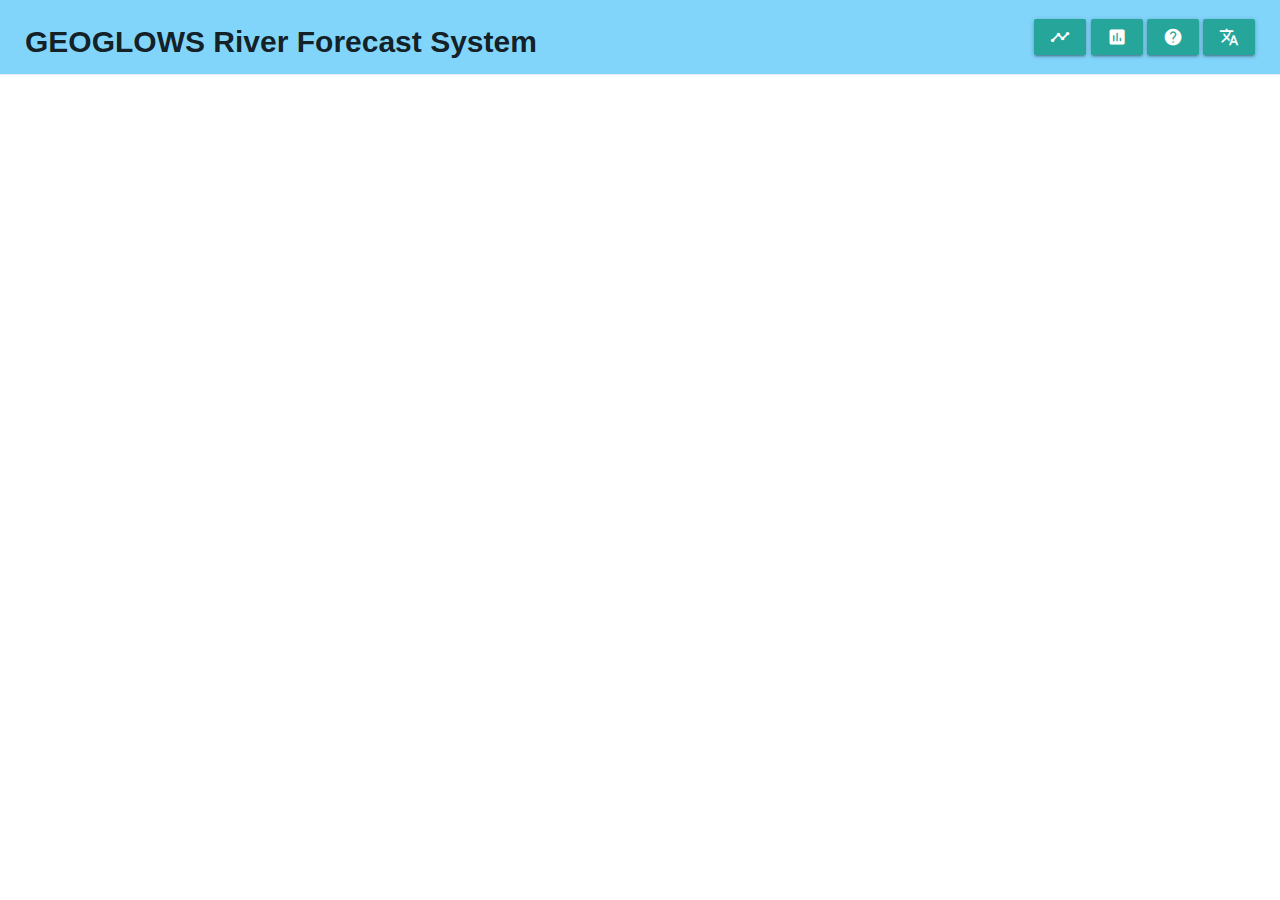
==== index.html @ 72cb45cf "split js into modules" ====
<!DOCTYPE html>
<html lang="en">
<head>
  <meta charset="UTF-8">
  <title>River Forecast System</title>
  <meta name="viewport" content="width=device-width, initial-scale=1.0">
  <meta name="description" content="GEOGLOWS Hydroviewer">
  <meta name="author" content="Riley Hales PhD">
  <meta name="keywords" content="RFS, River Forecast System, Hydrology, Streamflow, Global, GEOGLOWS, Hydroviewer, Streamflow, Forecast, Retrospective">
  <meta name="robots" content="index, follow">

  <!-- CSS Framework -->
  <link rel="stylesheet" href="https://fonts.googleapis.com/icon?family=Material+Icons">
  <link rel="stylesheet" href="https://cdnjs.cloudflare.com/ajax/libs/materialize/1.0.0/css/materialize.min.css">
  <script src="https://cdnjs.cloudflare.com/ajax/libs/materialize/1.0.0/js/materialize.min.js"></script>

  <!-- Plotly -->
  <script src="https://cdn.plot.ly/plotly-2.35.3.min.js" charset="utf-8"></script>

  <!-- Load Calcite components from CDN -->
  <link rel="stylesheet" href="https://js.arcgis.com/4.32/esri/themes/light/main.css"/>
  <script src="https://js.arcgis.com/4.32/"></script>
  <script type="module" src="https://js.arcgis.com/calcite-components/3.0.3/calcite.esm.js"></script>
  <script type="module" src="https://js.arcgis.com/map-components/4.32/arcgis-map-components.esm.js"></script>
  <!-- App -->
  <link rel="stylesheet" href="/static/css/main.css"/>
  <script src="/static/js/localization.en-US.js" async></script>
  <script type="module" src="/static/js/ui.js"></script>
  <script type="module" src="/static/js/plots.js"></script>
  <script type="module" src="/static/js/data.js"></script>
  <script type="module" src="/static/js/main.js"></script>
</head>

<body>
<div id="forecast-modal" class="modal bottom-sheet" style="height: 75%">
  <div class="modal-content" style="display: flex; flex-direction: column; align-items: center">
    <div style="display: flex; flex-direction: row; justify-content: space-between; align-items: center; width: 100%">
      <div style="flex-grow: 1; max-width: 150px"></div>
      <h4 style="margin: 0; text-align: center">River Forecast</h4>
      <input type="date" id="forecast-date-calendar" name="forecast-date-calendar" min="2024-07-01" onkeydown="return false" style="max-width: 150px;">
    </div>
    <div class="load-status"></div>
    <div id="forecastPlot" class="chart"><h4>Enter a River ID or use the map to click on a stream to view data</h4></div>
  </div>
  <div class="modal-footer">
    <button class="btn btn-success" id="download-forecast-btn" disabled><a id="download-forecast-link" target="_blank">Save Forecast Data (CSV)</a></button>
    <a class="modal-close waves-effect waves-green btn-flat">Close</a>
  </div>
</div>
<div id="retro-modal" class="modal bottom-sheet" style="height: 75%">
  <div class="modal-content" style="display: flex; flex-direction: column; align-items: center">
    <h4 style="margin: 0">Retrospective Report</h4>
    <div class="load-status"></div>
    <div id="retroPlot" class="chart"><h4>Enter a River ID or use the map to click on a stream to view data</h4></div>
    <div id="yearlyVolPlot" class="chart"></div>
    <div id="yearlyStatusPlot" class="chart"></div>
    <div id="fdcPlot" class="chart"></div>
  </div>
  <div class="modal-footer">
    <button class="btn btn-success" id="download-retrospective-btn" disabled>
      <a id="download-retrospective-link" target="_blank">Save Retrospective Data (CSV)</a>
    </button>
    <a href="#" class="modal-close waves-effect waves-green btn-flat">Close</a>
  </div>
</div>
<div id="filter-modal" class="modal bottom-sheet" style="height: 75%">
  <div class="modal-content" style="display: flex; flex-direction: column; align-items: center">
    <div style="display: flex; flex-direction: row; justify-content: space-between; align-items: center; width: 100%">
      <h4>Filter Streams on Map</h4>
    </div>
    <div style="width: 100%">
      <div>
        <label for="outletCountry">River Outlet Country</label>
        <select id="outletCountry" class="browser default" multiple>
        </select>
      </div>
      <div>
        <label for="riverCountry">River Country</label>
        <select id="riverCountry" class="browser default" multiple>
        </select>
      </div>
      <div>
        <label for="vpuSelect">VPU Number</label>
        <select id="vpuSelect" class="browser default" multiple>
        </select>
      </div>
      <div>
        <label for="definitionString">Enter Custom SQL Filters (<a href="https://livefeeds3.arcgis.com/arcgis/rest/services/GEOGLOWS/GlobalWaterModel_Medium/MapServer/0">Visit the Esri Living
          Atlas</a>
          for all attribute options)</label>
        <input type="text" id="definitionString" placeholder=""/>
      </div>
      <div>
        <label for="definition-expression">Definition Currently Displayed</label>
        <input type="text" id="definition-expression" disabled/>
      </div>
    </div>
  </div>
  <div class="modal-footer">
    <button class="btn" onclick="updateLayerDefinitions()">Apply Filters</button>
    <button class="btn btn-secondary" onclick="resetDefinitionExpression()">Clear Filters</button>
    <a class="modal-close waves-effect waves-green btn-flat">Close</a>
  </div>
</div>
<div id="about-modal" class="modal bottom-sheet" style="height: 75%">
  <div class="modal-content" style="display: flex; flex-direction: column; align-items: center">
    <div style="display: flex; flex-direction: row; justify-content: space-between; align-items: center; width: 100%">
      <h4>About</h4>
    </div>
    <div style="width: 100%; max-width: 800px">
      <p>
        To learn more about the GEOGLOWS project, visit <a href="https://www.geoglows.org" target="_blank">geoglows.org</a>.
        For more information about the River Forecast System please visit <a href="https://training.geoglows.org" target="_blank">training.geoglows.org</a>.
        For documentation and data download instructions, please consult <a href="https://data.geoglows.org" target="_blank">data.geoglows.org</a>.
      </p>
      More information about the NOAA map layers can be found at:
      <ol>
        <li>NOAA-20 VIIRS True Color: <a href="https://www.arcgis.com/home/item.html?id=c873f4c13aa54b25b01270df9358dc64" target="_blank">arcgis.com</a></li>
        <li>NOAA-20 VIIRS Water States: <a href="https://www.arcgis.com/home/item.html?id=3695712d28354952923d2a26a176b767" target="_blank">arcgis.com</a></li>
        <li>NOAA-20 VIIRS Thermal Anomalies: <a href="https://www.arcgis.com/home/item.html?id=dece90af1a0242dcbf0ca36d30276aa3" target="_blank">arcgis.com</a></li>
        <li>NOAA GOES Colorized Infrared Weather Satellite (10 minute updates): <a href="https://www.arcgis.com/home/item.html?id=37a875ff3611496883b7ccca97f0f5f4" target="_blank">arcgis.com</a></li>
        <li>NOAA-20 VIIRS Flood Composite: <a href="https://floods.ssec.wisc.edu/products/RIVER-FLDglobal-composite" target="_blank">University of Wisconsin Madison SSEC</a></li>
      </ol>
    </div>
  </div>
  <div class="modal-footer">
    <a class="modal-close waves-effect waves-green btn-flat">Close</a>
  </div>
</div>

<div class="body-wrapper">
  <div class="nav-bar-wrapper" style="background-color: #81d4fa">
    <h4 style="font-size: 2rem; font-weight: bolder">
      <span class="hide-on-small-only">GEOGLOWS </span>R<span class="hide-on-small-only">iver </span>F<span class="hide-on-small-only">orecast </span>S<span class="hide-on-small-only">ystem</span>
    </h4>
    <div>
      <a data-tooltip="View Forecast" data-position="bottom" class="btn modal-trigger tooltipped" href="#forecast-modal"><i class="material-icons">timeline</i></a>
      <a data-tooltip="Retrospective Report" data-position="bottom" class="btn modal-trigger tooltipped" href="#retro-modal"><i class="material-icons">assessment</i></a>
      <a data-tooltip="Learn More" data-position="bottom" class="btn modal-trigger tooltipped" href="#about-modal"><i class="material-icons">help</i></a>
      <a data-tooltip="Language" data-position="bottom" class="btn dropdown-trigger tooltipped" href="#" data-target="language-select"><i class="material-icons">translate</i></a>
      <ul id="language-select" class="dropdown-content">
        <li><a href="#" data-lang="en-US">English</a></li>
        <li><a href="/es" data-lang="es-ES">Español</a></li>
      </ul>
    </div>
  </div>

  <arcgis-map item-id="a69f14ea2e784e019f4a4b6835ffd376">
    <arcgis-zoom position="top-left"></arcgis-zoom>
    <arcgis-locate position="top-left" scale="5000"></arcgis-locate>

    <arcgis-expand close-on-esc position="top-right">
      <arcgis-layer-list></arcgis-layer-list>
    </arcgis-expand>
    <arcgis-expand close-on-esc position="top-right">
      <arcgis-basemap-gallery></arcgis-basemap-gallery>
    </arcgis-expand>

    <arcgis-expand close-on-esc position="bottom-left" mode="floating">
      <arcgis-legend legend-style="classic"></arcgis-legend>
    </arcgis-expand>

    <arcgis-scale-bar position="bottom-right" bar-style="line" unit="dual"></arcgis-scale-bar>
  </arcgis-map>
  <div id="timeSlider"></div>
</div>
</body>
</html>
---- static/css/main.css ----
html, body {
    height: 100vh;
    width: 100vw;
    margin: 0;
    padding: 0;
    border: 0;
    display: flex;
    flex-direction: column;
    top: 0;
    left: 0;
    position: absolute;
}

.body-wrapper {
    height: 100%;
    display: flex;
    flex-direction: column;
}

.nav-bar-wrapper {
    display: flex;
    justify-content: space-between;
    flex-direction: row;
    align-items: center;
    padding: 0 25px;
    background-color: #f8f9fa;
    border-bottom: 1px solid #e9ecef;
    height: 75px;
    flex-grow: 1;
}

arcgis-map {
    cursor: pointer;
    width: 100%;
    flex-grow: 1;
    min-height: 80%;
    height: calc(100% - 75px);
}

.controls-wrapper {
    height: auto;
    margin: auto;
    width: 100%;
    max-width: 500px;
    display: flex;
    flex-direction: column;
    justify-content: center;
    align-items: center;
    flex-grow: 1;
}

.time-slider-wrapper {
    width: 100%;
    display: flex;
    align-items: center;
    justify-content: center;
}

.map-overlay-element {
    background-color: rgba(255, 255, 255, 0.40);
    padding: 5px 10px;
}

.legend {
    bottom: 30px;
    right: 0;
    max-height: 90%;
    overflow-y: auto;
    margin: 5px;
    background: rgba(255, 255, 255, 0.8);
    border: 1px #ddd solid;
}

.legend:hover {
    background: rgba(255, 255, 255, 0.9);
}

.load-status {
    text-align: center;
    font-weight: bold;
    padding: 0 1em;
    width: 100%;
    display: flex;
    flex-direction: row;
    justify-content: center;
    margin: 20px;
}

.load-status:first-child {
    background-color: #0084ff;
}

.load-status > button.status-clear:first-of-type {
    background-color: #0084ff;
    color: white;
}

.status-btn {
    border: 1px solid black;
    text-transform: unset;
    font-weight: bold;
    width: 200px;
    color: green;
    background-color: #f4ffdf;
}

.status-load {
    color: orange;
    background-color: #fff4df;
}

.status-ready {
}

.status-failed {
    color: red;
    background-color: #ffdfdf;
}

.status-clear {
    color: black;
    background-color: rgba(255, 255, 255, 0);
}

.chart {
    height: fit-content;
    text-align: center;
    margin: 10px 0;
    width: 100%;
    max-width: 1000px;
    max-height: max(5in, 700px);
}

.controls-box {
    width: 100%;
    max-width: 500px;
    display: flex;
    flex-direction: column;
    margin: 10px 0;
}

.button-group {
    display: flex;
    flex-direction: column;
}

/* Override materialize css styles */
label {
    font-size: 1.2rem !important;
}

ul.dropdown-content {
    max-height: 400px;
}

.custom-toast-placement {
    position: fixed;
    top: 30% !important;
    text-align: center;
}

button {
    margin: 5px;
}

.modal.bottom-sheet {
    max-height: 75%;
}

button > a {
    color: unset;
}

#timeSlider {
    position: absolute;
    bottom: 20px;
    width: 80%;
    left: 10%;
    visibility: hidden;
}

#timeSlider.show-slider {
    visibility: visible;
}

/* on mobile screens, change the download-buttons class */
@media (max-width: 600px) {
    .download-buttons {
        display: flex;
        align-items: center;
        flex-direction: column;
        justify-content: center;
    }

    .modal .modal-content {
        padding: 10px;
    }

    .nav-bar-wrapper {
        padding: 0 13px;
    }
}
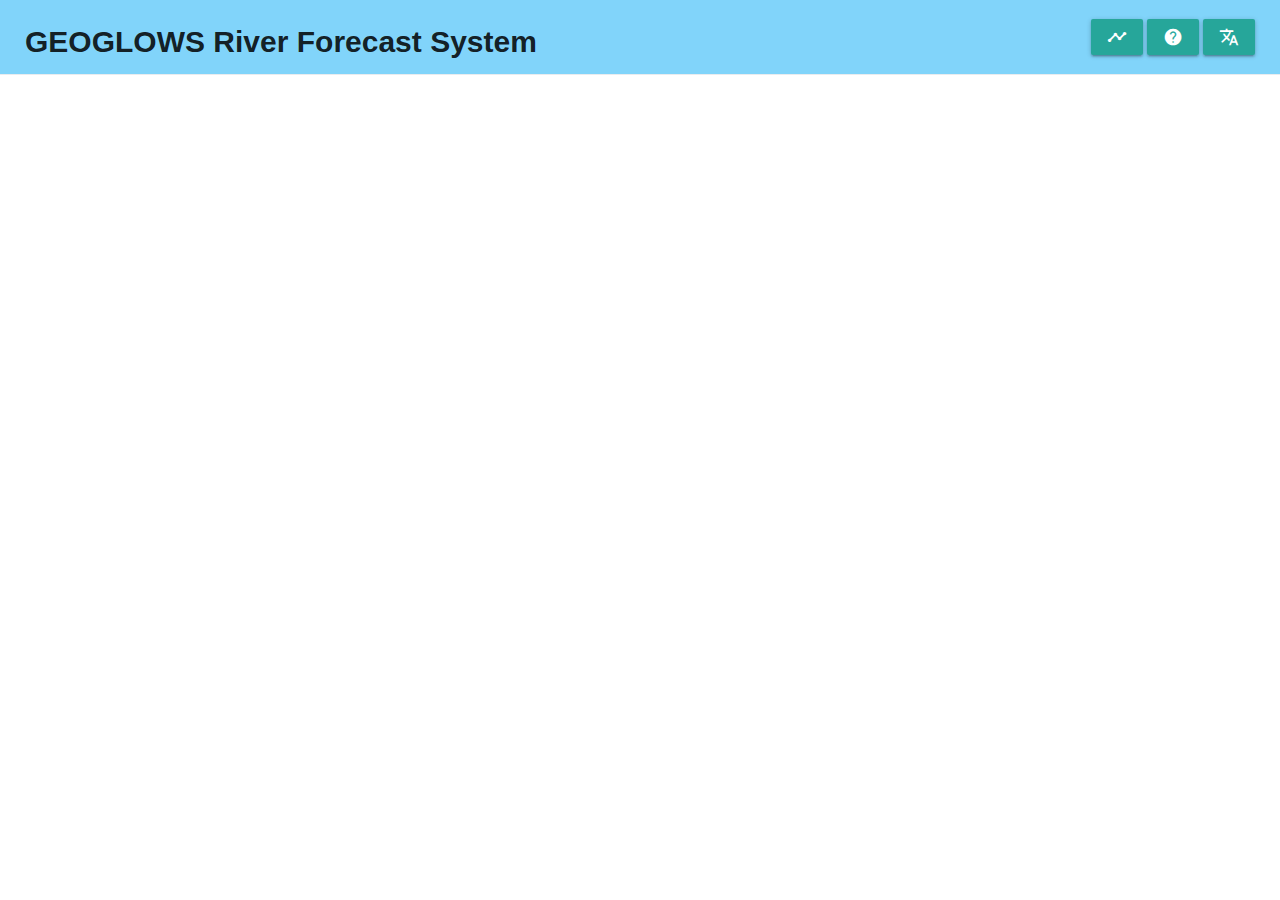
==== commit c28f4043: "alternative modal layout" ====
--- a/index.html
+++ b/index.html
@@ -22,8 +22,10 @@
   <script src="https://js.arcgis.com/4.32/"></script>
   <script type="module" src="https://js.arcgis.com/calcite-components/3.0.3/calcite.esm.js"></script>
   <script type="module" src="https://js.arcgis.com/map-components/4.32/arcgis-map-components.esm.js"></script>
+
   <!-- App -->
   <link rel="stylesheet" href="/static/css/main.css"/>
+  <link rel="stylesheet" href="/static/css/materialize.overrides.css"/>
   <script src="/static/js/localization.en-US.js" async></script>
   <script type="module" src="/static/js/ui.js"></script>
   <script type="module" src="/static/js/plots.js"></script>
@@ -32,38 +34,40 @@
 </head>
 
 <body>
-<div id="forecast-modal" class="modal bottom-sheet" style="height: 75%">
-  <div class="modal-content" style="display: flex; flex-direction: column; align-items: center">
-    <div style="display: flex; flex-direction: row; justify-content: space-between; align-items: center; width: 100%">
-      <div style="flex-grow: 1; max-width: 150px"></div>
-      <h4 style="margin: 0; text-align: center">River Forecast</h4>
-      <input type="date" id="forecast-date-calendar" name="forecast-date-calendar" min="2024-07-01" onkeydown="return false" style="max-width: 150px;">
+<div id="charts-modal" class="modal">
+  <div class="modal-content" style="display: flex; flex-direction: column; align-items: center; height: 100%">
+    <div class="modal-header-bar">
+      <h4 id="selected-river-id" style="margin: 0; width: 180px"></h4>
+      <div class="load-status" style="flex: 0 1 0">
+        <button id="showForecastCharts" class="btn status-btn active" onclick="showChartView('forecast')">Forecast<span id="forecast-load-icon"></span></button>
+        <button id="showRetroCharts" class="btn status-btn" onclick="showChartView('retro')">Retro<span class="hide-on-small-only">spective</span><span id="retro-load-icon"></span></button>
+        <button class="btn btn-flat status-btn" onclick="toggleVisibleRiverInput()">Enter <span class="hide-on-small-only">River </span>ID</button>
+      </div>
+      <input type="date" id="forecast-date-calendar" name="forecast-date-calendar" min="2024-07-01" onkeydown="return false" style="width: 180px; margin:0;">
     </div>
-    <div class="load-status"></div>
-    <div id="forecastPlot" class="chart"><h4>Enter a River ID or use the map to click on a stream to view data</h4></div>
-  </div>
-  <div class="modal-footer">
-    <button class="btn btn-success" id="download-forecast-btn" disabled><a id="download-forecast-link" target="_blank">Save Forecast Data (CSV)</a></button>
-    <a class="modal-close waves-effect waves-green btn-flat">Close</a>
+    <div id="enter-river-id-container" class="hide" style="width: 350px; background-color: lightgoldenrodyellow; display: flex; align-items: center; justify-content: center;">
+      <input type="number" id="river-id" placeholder="Enter 9 Digit River ID" style="width: 200px; margin: 10px">
+      <button class="waves-effect waves-light btn" onclick="setRiverId()">Submit</button>
+    </div>
+    <div class="chart-spaces chart-category-container" style="position: relative; height: 100%">
+      <div id="forecastChartSpace" class="chart-category-container" style="position: absolute">
+        <div id="forecastPlot" class="chart"><h4>Enter a River ID or use the map to click on a stream to view data</h4></div>
+      </div>
+      <div id="retroChartSpace" class="chart-category-container dissolve-backwards" style="position: absolute">
+        <div id="retroPlot" class="chart"><h4>Enter a River ID or use the map to click on a stream to view data</h4></div>
+        <div id="yearlyVolPlot" class="chart"></div>
+        <div id="yearlyStatusPlot" class="chart"></div>
+        <div id="fdcPlot" class="chart"></div>
+      </div>
+    </div>
+    <div class="modal-footer" style="margin: 0; padding: 0">
+      <button class="btn btn-success" id="download-forecast-btn" disabled><a id="download-forecast-link" target="_blank">Save Forecast Data (CSV)</a></button>
+      <button class="btn btn-success" id="download-retrospective-btn" disabled><a id="download-retrospective-link" target="_blank">Save Retrospective Data (CSV)</a></button>
+      <a class="modal-close waves-effect waves-green btn-flat">Close</a>
+    </div>
   </div>
 </div>
-<div id="retro-modal" class="modal bottom-sheet" style="height: 75%">
-  <div class="modal-content" style="display: flex; flex-direction: column; align-items: center">
-    <h4 style="margin: 0">Retrospective Report</h4>
-    <div class="load-status"></div>
-    <div id="retroPlot" class="chart"><h4>Enter a River ID or use the map to click on a stream to view data</h4></div>
-    <div id="yearlyVolPlot" class="chart"></div>
-    <div id="yearlyStatusPlot" class="chart"></div>
-    <div id="fdcPlot" class="chart"></div>
-  </div>
-  <div class="modal-footer">
-    <button class="btn btn-success" id="download-retrospective-btn" disabled>
-      <a id="download-retrospective-link" target="_blank">Save Retrospective Data (CSV)</a>
-    </button>
-    <a href="#" class="modal-close waves-effect waves-green btn-flat">Close</a>
-  </div>
-</div>
-<div id="filter-modal" class="modal bottom-sheet" style="height: 75%">
+<div id="filter-modal" class="modal bottom-sheet">
   <div class="modal-content" style="display: flex; flex-direction: column; align-items: center">
     <div style="display: flex; flex-direction: row; justify-content: space-between; align-items: center; width: 100%">
       <h4>Filter Streams on Map</h4>
@@ -102,7 +106,7 @@
     <a class="modal-close waves-effect waves-green btn-flat">Close</a>
   </div>
 </div>
-<div id="about-modal" class="modal bottom-sheet" style="height: 75%">
+<div id="about-modal" class="modal bottom-sheet">
   <div class="modal-content" style="display: flex; flex-direction: column; align-items: center">
     <div style="display: flex; flex-direction: row; justify-content: space-between; align-items: center; width: 100%">
       <h4>About</h4>
@@ -134,8 +138,7 @@
       <span class="hide-on-small-only">GEOGLOWS </span>R<span class="hide-on-small-only">iver </span>F<span class="hide-on-small-only">orecast </span>S<span class="hide-on-small-only">ystem</span>
     </h4>
     <div>
-      <a data-tooltip="View Forecast" data-position="bottom" class="btn modal-trigger tooltipped" href="#forecast-modal"><i class="material-icons">timeline</i></a>
-      <a data-tooltip="Retrospective Report" data-position="bottom" class="btn modal-trigger tooltipped" href="#retro-modal"><i class="material-icons">assessment</i></a>
+      <a data-tooltip="View Charts" data-position="bottom" class="btn modal-trigger tooltipped" href="#charts-modal"><i class="material-icons">timeline</i></a>
       <a data-tooltip="Learn More" data-position="bottom" class="btn modal-trigger tooltipped" href="#about-modal"><i class="material-icons">help</i></a>
       <a data-tooltip="Language" data-position="bottom" class="btn dropdown-trigger tooltipped" href="#" data-target="language-select"><i class="material-icons">translate</i></a>
       <ul id="language-select" class="dropdown-content">
@@ -149,20 +152,28 @@
     <arcgis-zoom position="top-left"></arcgis-zoom>
     <arcgis-locate position="top-left" scale="5000"></arcgis-locate>
 
-    <arcgis-expand close-on-esc position="top-right">
-      <arcgis-layer-list></arcgis-layer-list>
+    <arcgis-expand close-on-esc position="top-right" title="Layer List">
+      <arcgis-layer-list class="large-icon"></arcgis-layer-list>
     </arcgis-expand>
-    <arcgis-expand close-on-esc position="top-right">
+    <arcgis-expand close-on-esc position="top-right" title="Basemap Gallery">
       <arcgis-basemap-gallery></arcgis-basemap-gallery>
     </arcgis-expand>
 
-    <arcgis-expand close-on-esc position="bottom-left" mode="floating">
+    <arcgis-expand close-on-esc position="bottom-left" mode="floating" data-tooltip="Legend">
       <arcgis-legend legend-style="classic"></arcgis-legend>
     </arcgis-expand>
 
     <arcgis-scale-bar position="bottom-right" bar-style="line" unit="dual"></arcgis-scale-bar>
   </arcgis-map>
-  <div id="timeSlider"></div>
+
+  <div id="timeSliderForecastWrapper" class="time-sliders">
+    <div class="time-slider-title">Stream Layer Forecast Time Steps</div>
+    <div id="timeSliderForecast"></div>
+  </div>
+  <div id="timeSliderStatusWrapper" class="time-sliders">
+    <div class="time-slider-title">Monthly Status Layer</div>
+    <div id="timeSliderStatus"></div>
+  </div>
 </div>
 </body>
 </html>--- a/static/css/main.css
+++ b/static/css/main.css
@@ -78,48 +78,39 @@
 .load-status {
     text-align: center;
     font-weight: bold;
-    padding: 0 1em;
     width: 100%;
     display: flex;
     flex-direction: row;
     justify-content: center;
-    margin: 20px;
 }
 
 .load-status:first-child {
     background-color: #0084ff;
 }
 
-.load-status > button.status-clear:first-of-type {
-    background-color: #0084ff;
-    color: white;
+.modal-header-bar {
+    display: flex;
+    flex-direction: row;
+    justify-content: space-between;
+    align-items: center;
+    width: 100%;
+    border-bottom: 1px solid lightgrey;
+    padding-bottom: 10px;
+    margin-bottom: 10px;
 }
 
 .status-btn {
     border: 1px solid black;
     text-transform: unset;
     font-weight: bold;
-    width: 200px;
-    color: green;
-    background-color: #f4ffdf;
-}
-
-.status-load {
-    color: orange;
-    background-color: #fff4df;
-}
-
-.status-ready {
-}
-
-.status-failed {
-    color: red;
-    background-color: #ffdfdf;
-}
-
-.status-clear {
+    width: 150px;
     color: black;
-    background-color: rgba(255, 255, 255, 0);
+    background-color: white;
+}
+
+.status-btn.active {
+    color: white;
+    background-color: green;
 }
 
 .chart {
@@ -127,8 +118,8 @@
     text-align: center;
     margin: 10px 0;
     width: 100%;
-    max-width: 1000px;
-    max-height: max(5in, 700px);
+    max-width: 1250px;
+    max-height: max(4in, 575px);
 }
 
 .controls-box {
@@ -163,15 +154,31 @@
     margin: 5px;
 }
 
+.chart-category-container {
+    width: 100%;
+    visibility: visible;
+    transition: transform 0.5s;
+    height: 100%;
+    max-height: 100%;
+    overflow: scroll;
+    display: flex;
+    flex-direction: column;
+    align-items: center;
+}
+
+.chart-category-container.dissolve-backwards {
+    transform: translateX(-100%);
+}
+
 .modal.bottom-sheet {
-    max-height: 75%;
+    max-height: 80%;
 }
 
 button > a {
     color: unset;
 }
 
-#timeSlider {
+.time-sliders {
     position: absolute;
     bottom: 20px;
     width: 80%;
@@ -179,8 +186,19 @@
     visibility: hidden;
 }
 
-#timeSlider.show-slider {
+.time-sliders.show-slider {
     visibility: visible;
+}
+
+.time-slider-title {
+    text-align: center;
+    font-size: 1.2rem;
+    font-weight: bold;
+    background-color: #f8f9fa;
+}
+
+#charts-modal > .modal-content {
+    padding: 5px;
 }
 
 /* on mobile screens, change the download-buttons class */
@@ -192,11 +210,11 @@
         justify-content: center;
     }
 
-    .modal .modal-content {
-        padding: 10px;
-    }
-
     .nav-bar-wrapper {
         padding: 0 13px;
     }
+
+    .modal-header-bar {
+        flex-direction: column;
+    }
 }